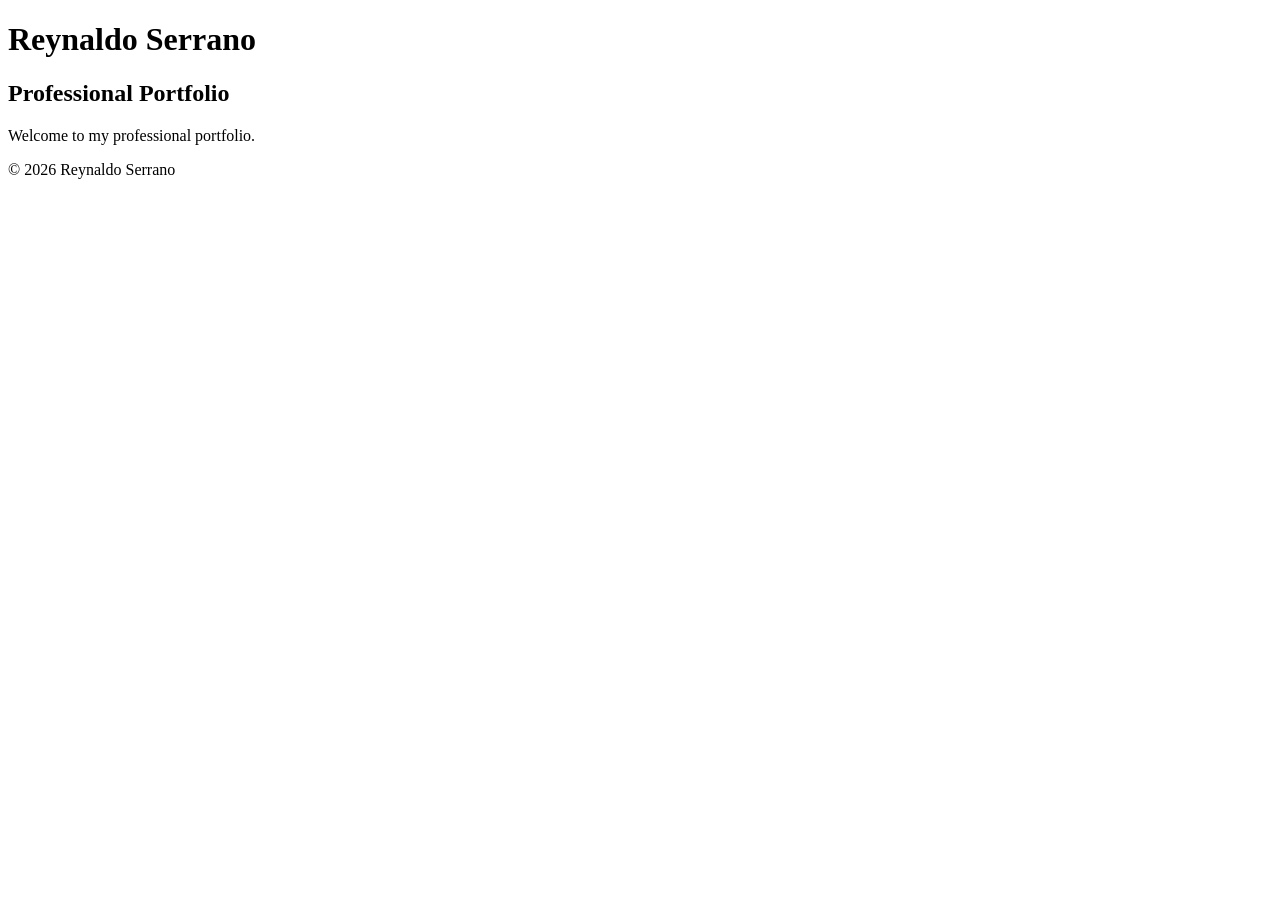
==== index.html @ 5f51e444 "Create assets and media folder, create the needed htmls as well as script and style file." ====
<!DOCTYPE html>
<html lang="en">

<head>
    <meta charset="UTF-8">
    <meta name="viewport" content="width=device-width, initial-scale=1.0">
    <title>Reynaldo Serrano | Portfolio</title>
</head>

<body>

    <header>
        <h1>Reynaldo Serrano</h1>
    </header>

    <main>
        <h2>Professional Portfolio</h2>

        <p>
            Welcome to my professional portfolio.
        </p>
    </main>

    <footer>
        <p>&copy; 2026 Reynaldo Serrano</p>
    </footer>

</body>

</html>
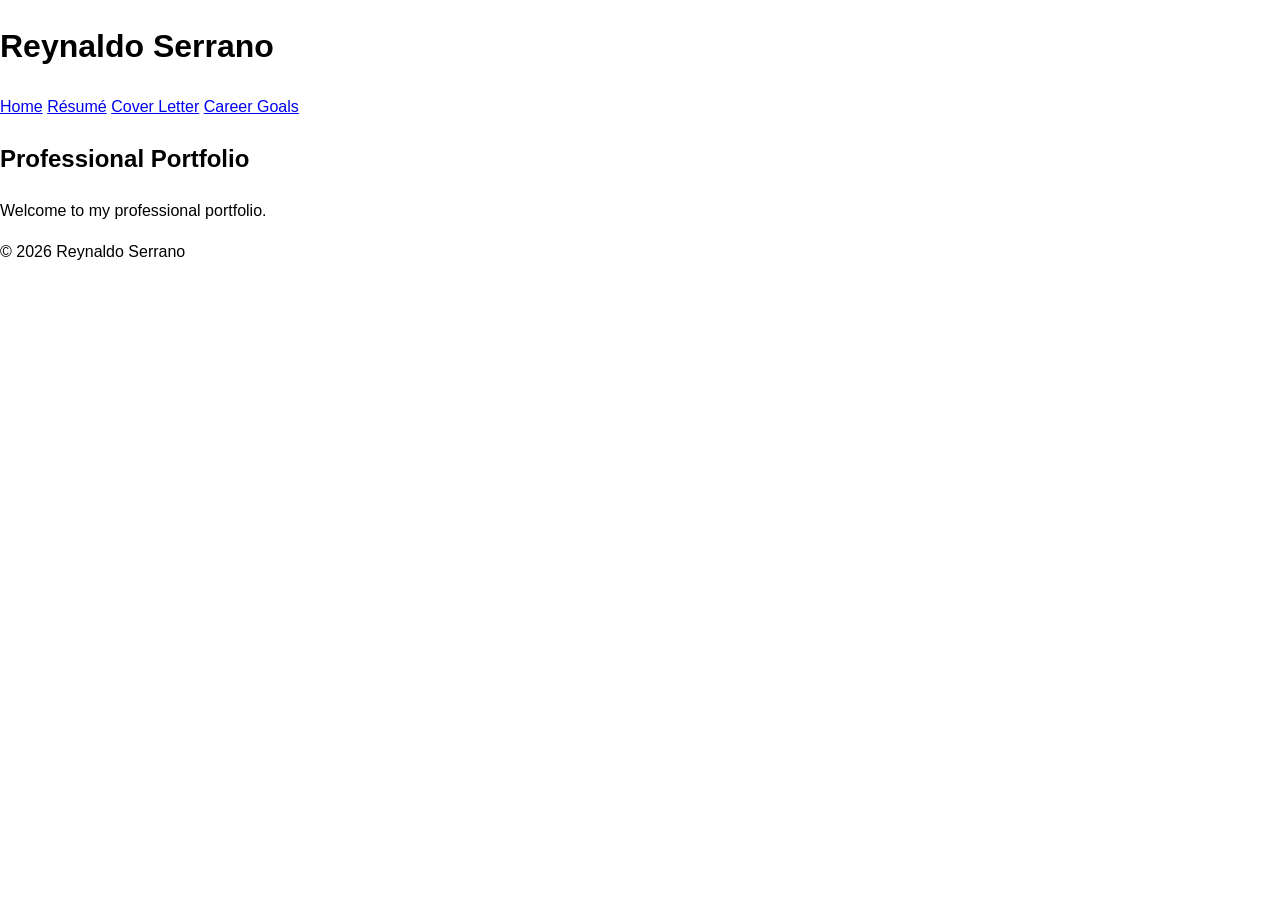
==== commit 06bf98a4: "Added links to jump between pages from index." ====
--- a/index.html
+++ b/index.html
@@ -4,6 +4,7 @@
 <head>
     <meta charset="UTF-8">
     <meta name="viewport" content="width=device-width, initial-scale=1.0">
+    <link rel="stylesheet" href="style.css">
     <title>Reynaldo Serrano | Portfolio</title>
 </head>
 
@@ -11,6 +12,13 @@
 
     <header>
         <h1>Reynaldo Serrano</h1>
+
+        <nav>
+            <a href="index.html">Home</a>
+            <a href="resume.html">Résumé</a>
+            <a href="cover-letter.html">Cover Letter</a>
+            <a href="career-goals.html">Career Goals</a>
+        </nav>
     </header>
 
     <main>
--- a/style.css
+++ b/style.css
@@ -0,0 +1,9 @@
+* {
+    box-sizing: border-box;
+}
+
+body {
+    margin: 0;
+    font-family: Arial, Helvetica, sans-serif;
+    line-height: 1.6;
+}
